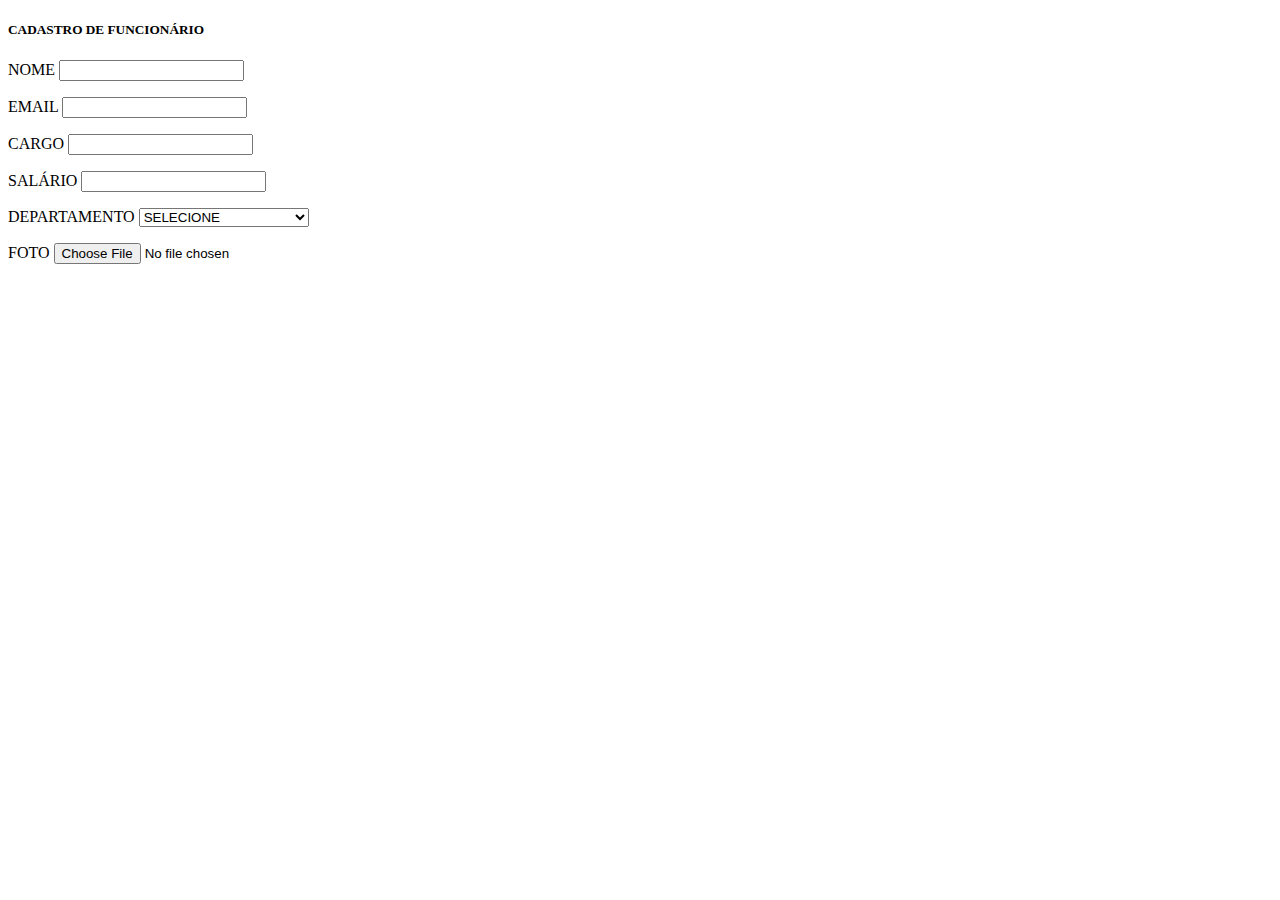
==== formulario exemplo.html @ f5bd5063 "atualização" ====
<!DOCTYPE html>
<html lang="pt-br">
<head>
    <meta charset="UTF-8">
    <meta name="viewport" content="width=device-width, initial-scale=1.0">
    <title>Forms Senac</title>
</head>
<body>
    <h5>CADASTRO DE FUNCIONÁRIO</h5>
    
    <form action="" method="post">
        <label for="nome">NOME</label>
        <input type="text" id="nome" name="nome" required>
<p></p>
        <label for="email">EMAIL</label>
        <input type="email" id="email" name="email" required>
<p></p>
        <label for="cargo">CARGO</label>
        <input type="text" id="cargo" name="cargo" required>
<p></p>
        <label for="salario">SALÁRIO</label>
        <input type="number" id="salario" name="salario" step="0.01" required>
<p></p>
        <label for="departamento">DEPARTAMENTO</label>
        <select name="departamento" id="name" required>
            <option value="">SELECIONE</option>
            <option value="rh">RECURSOS HUMANOS</option>
            <option value="financeiro">FINANCEIRO</option>
            <option value="vendas">VENDAS</option>
            <option value="tecnologia">TECNOLOGIA</option>
        </select>
<p></p>
        <label for="foto">FOTO</label>
        <input type="file" id="foto" name="foto" accept="image/*">

</form>
</body>
</html>
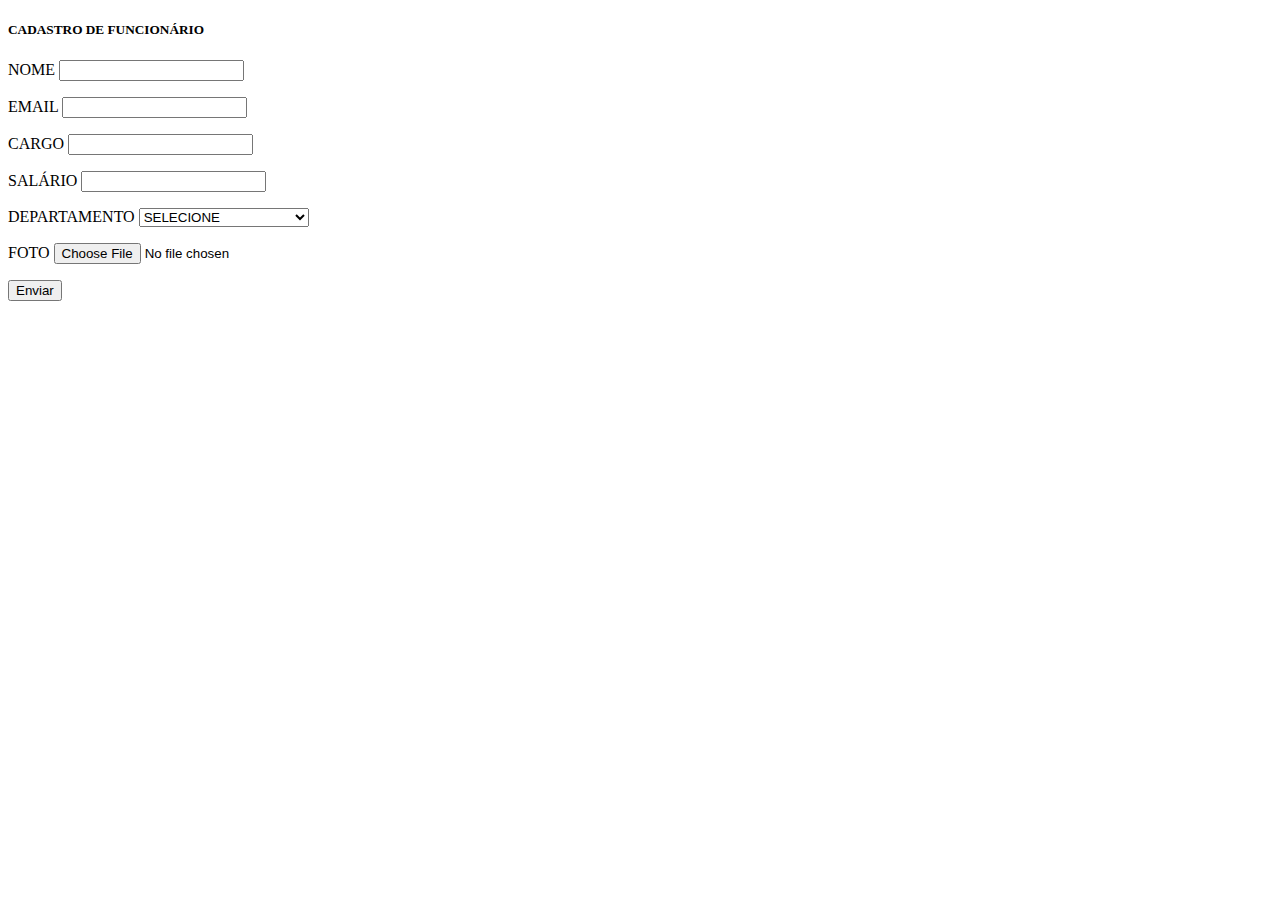
==== commit 333af53a: "atualização" ====
--- a/formulario exemplo.html
+++ b/formulario exemplo.html
@@ -25,6 +25,7 @@
         <label for="departamento">DEPARTAMENTO</label>
         <select name="departamento" id="name" required>
             <option value="">SELECIONE</option>
+            <option value="adm">ADMINISTRATIVO</option>
             <option value="rh">RECURSOS HUMANOS</option>
             <option value="financeiro">FINANCEIRO</option>
             <option value="vendas">VENDAS</option>
@@ -33,6 +34,8 @@
 <p></p>
         <label for="foto">FOTO</label>
         <input type="file" id="foto" name="foto" accept="image/*">
+<p></p>
+        <input type="submit" value="Enviar">
 
 </form>
 </body>
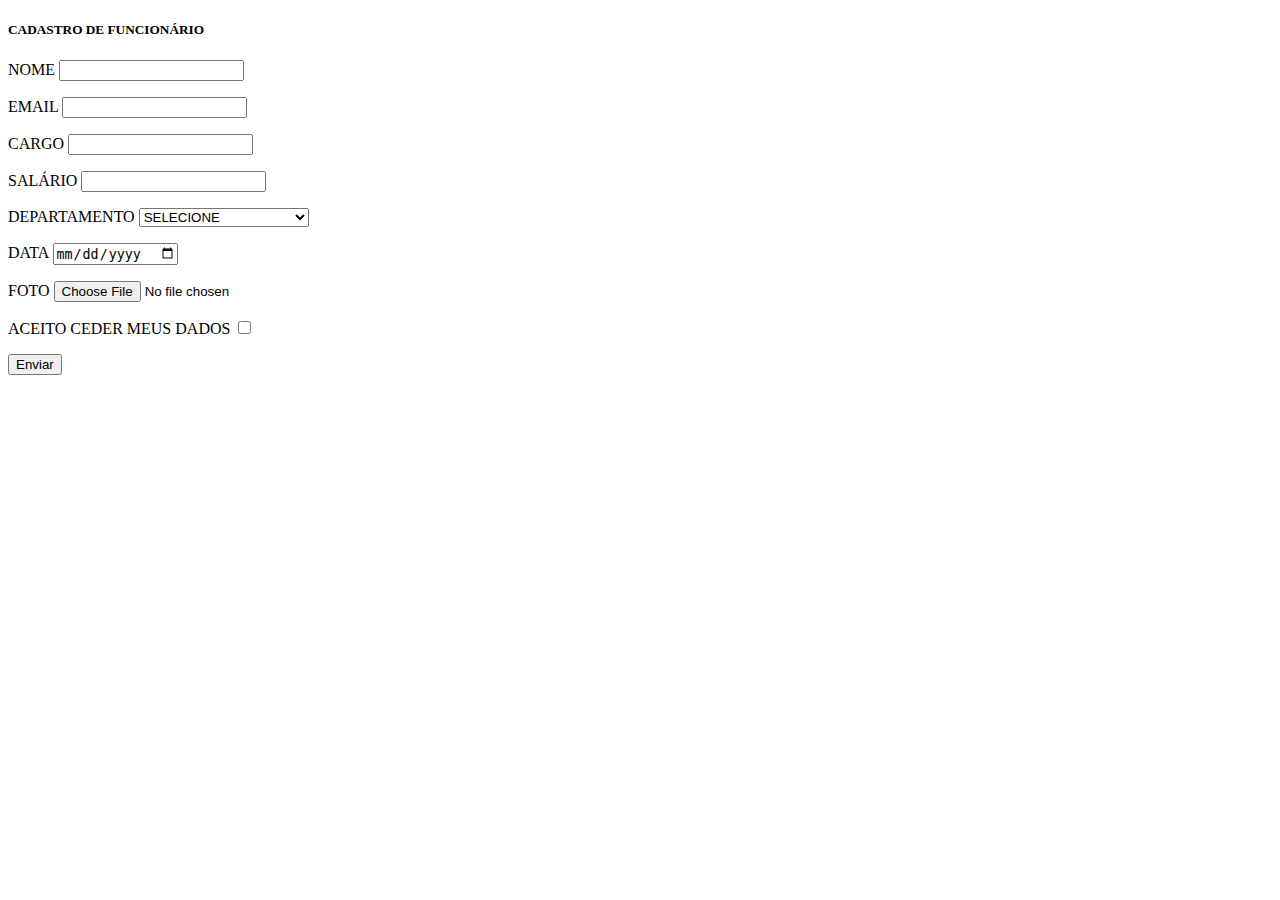
==== commit be0cdbae: "atualização" ====
--- a/formulario exemplo.html
+++ b/formulario exemplo.html
@@ -32,8 +32,14 @@
             <option value="tecnologia">TECNOLOGIA</option>
         </select>
 <p></p>
+        <label for="data">DATA</label>
+        <input type="date" id="data" name="data" required>
+<p></p>
         <label for="foto">FOTO</label>
         <input type="file" id="foto" name="foto" accept="image/*">
+<p></p>
+        <label for="aceite">ACEITO CEDER MEUS DADOS</label>
+        <input type="checkbox" id="aceite" name="aceite" required>
 <p></p>
         <input type="submit" value="Enviar">
 
